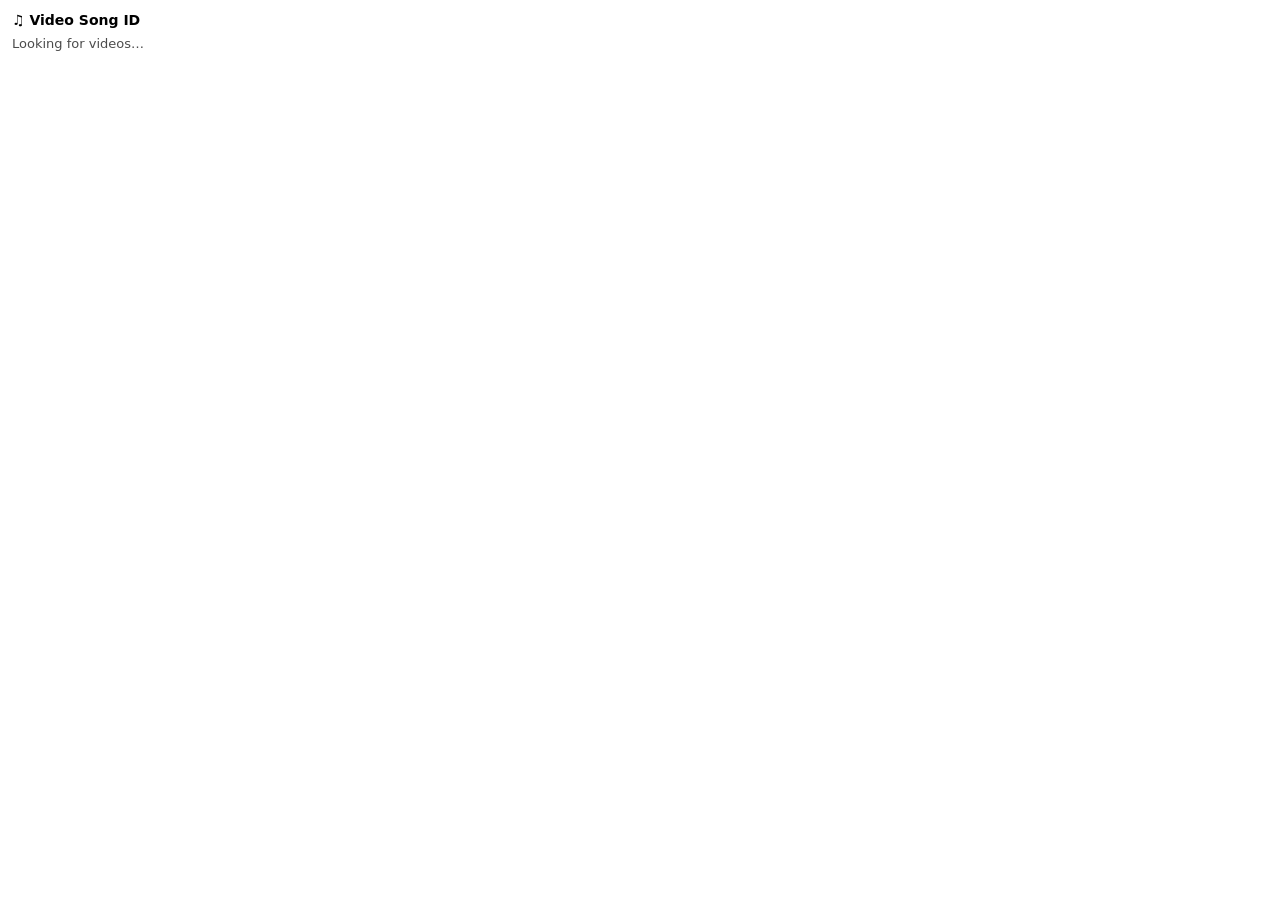
==== extension/popup.html @ 8e62445f "Initial video song ID extension and local Shazam server Co-Authored-By: Claude Sonnet 5.5 <noreply@a" ====
<!doctype html>
<meta charset="utf-8">
<style>
  :root { color-scheme: light dark; }
  body { width: 340px; margin: 0; padding: 12px; font: 13px system-ui, sans-serif; }
  h1 { font-size: 14px; margin: 0 0 8px; }
  .video { border: 1px solid #8884; border-radius: 8px; padding: 8px; margin-bottom: 8px; }
  .video.best { border-color: #ff3b81; }
  .meta { opacity: .7; font-size: 12px; margin: 2px 0 6px; }
  button { padding: 5px 10px; border-radius: 6px; border: 0; background: #ff3b81; color: #fff; cursor: pointer; font-weight: 600; }
  button:disabled { opacity: .5; cursor: default; }
  .result { margin-top: 6px; font-weight: 600; }
  .result a { font-weight: 400; }
  .err { color: #e5484d; font-weight: 400; }
  .empty { opacity: .7; }
</style>
<h1>♫ Video Song ID</h1>
<div id="list"><div class="empty">Looking for videos…</div></div>
<script src="popup.js"></script>
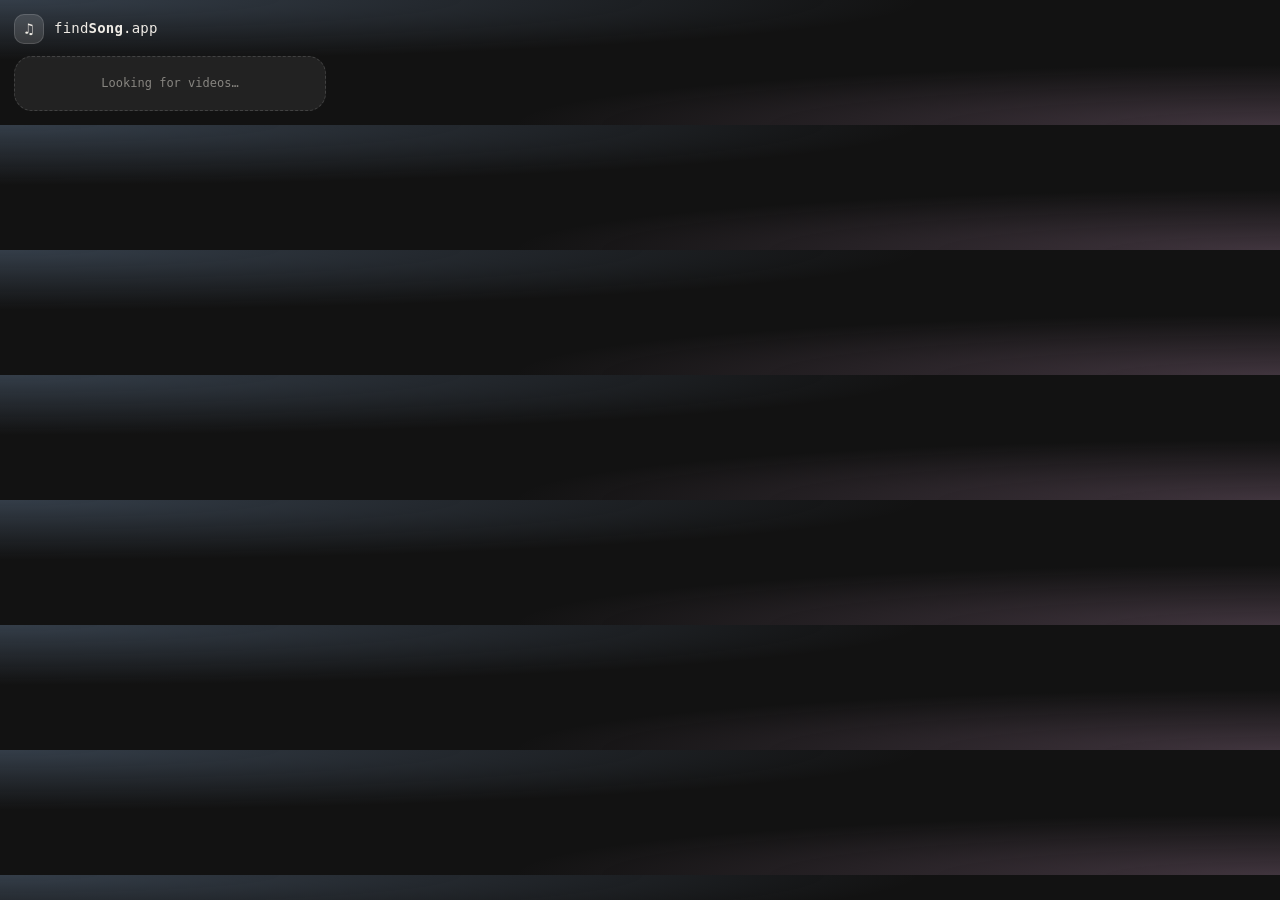
==== commit bc47383e: "Rename to findSong.app and restyle with Godgun glass theme Co-Authored-By: Claude Sonnet 5.5 <norepl" ====
--- a/extension/popup.html
+++ b/extension/popup.html
@@ -1,19 +1,11 @@
 <!doctype html>
 <meta charset="utf-8">
-<style>
-  :root { color-scheme: light dark; }
-  body { width: 340px; margin: 0; padding: 12px; font: 13px system-ui, sans-serif; }
-  h1 { font-size: 14px; margin: 0 0 8px; }
-  .video { border: 1px solid #8884; border-radius: 8px; padding: 8px; margin-bottom: 8px; }
-  .video.best { border-color: #ff3b81; }
-  .meta { opacity: .7; font-size: 12px; margin: 2px 0 6px; }
-  button { padding: 5px 10px; border-radius: 6px; border: 0; background: #ff3b81; color: #fff; cursor: pointer; font-weight: 600; }
-  button:disabled { opacity: .5; cursor: default; }
-  .result { margin-top: 6px; font-weight: 600; }
-  .result a { font-weight: 400; }
-  .err { color: #e5484d; font-weight: 400; }
-  .empty { opacity: .7; }
-</style>
-<h1>♫ Video Song ID</h1>
-<div id="list"><div class="empty">Looking for videos…</div></div>
+<link rel="stylesheet" href="popup.css">
+<main>
+  <header>
+    <span class="logo">♫</span>
+    <h1>find<b>Song</b>.app</h1>
+  </header>
+  <div id="list"><div class="empty">Looking for videos…</div></div>
+</main>
 <script src="popup.js"></script>
--- a/extension/popup.css
+++ b/extension/popup.css
@@ -0,0 +1,72 @@
+/* Glass look, palette from the Godgun theme (charcoal glass, white signal). */
+:root {
+  --bg: #121212;
+  --fg: #eeeae4;
+  --muted: #878580;
+  --accent: #ffffff;
+  --err: #ff615a;
+  --glass: rgba(255, 255, 255, 0.07);
+  --glass-hi: rgba(255, 255, 255, 0.13);
+  --edge: rgba(255, 255, 255, 0.14);
+  --radius: 18px;
+}
+* { box-sizing: border-box; }
+html { background: transparent; }
+body {
+  width: 340px; margin: 0; padding: 0;
+  color: var(--fg);
+  font: 12px/1.4 "JetBrainsMono Nerd Font", "JetBrains Mono", ui-monospace, monospace;
+  background:
+    radial-gradient(120% 80% at 0% 0%, rgba(140, 174, 214, 0.28), transparent 60%),
+    radial-gradient(100% 80% at 100% 100%, rgba(201, 155, 191, 0.25), transparent 60%),
+    var(--bg);
+}
+main { padding: 14px; }
+header { display: flex; align-items: center; gap: 10px; margin-bottom: 12px; }
+.logo {
+  display: grid; place-items: center; width: 30px; height: 30px; border-radius: 10px;
+  background: var(--glass-hi); border: 1px solid var(--edge); font-size: 15px;
+}
+h1 { margin: 0; font-size: 14px; font-weight: 500; letter-spacing: .2px; }
+h1 b { font-weight: 800; }
+
+.video {
+  padding: 12px; margin-bottom: 10px; border-radius: var(--radius);
+  background: var(--glass);
+  border: 1px solid var(--edge);
+  box-shadow: inset 0 1px 0 rgba(255, 255, 255, .12), 0 8px 24px rgba(0, 0, 0, .35);
+  backdrop-filter: blur(18px) saturate(160%);
+  -webkit-backdrop-filter: blur(18px) saturate(160%);
+  transition: background .15s, border-color .15s, transform .15s;
+}
+.video:hover { background: var(--glass-hi); transform: translateY(-1px); }
+.video.best { border-color: rgba(255, 255, 255, .45); }
+.row { display: flex; align-items: center; justify-content: space-between; gap: 8px; }
+.title { font-weight: 700; }
+.pill {
+  padding: 2px 8px; border-radius: 999px; font-size: 10px;
+  background: var(--glass-hi); border: 1px solid var(--edge); color: var(--muted);
+}
+.pill.live { color: #a6c97a; }
+.meta { color: var(--muted); margin: 4px 0 10px; }
+
+button {
+  width: 100%; padding: 8px 12px; border: 1px solid var(--edge); border-radius: 12px;
+  color: #121212; background: var(--accent); font: inherit; font-weight: 700; cursor: pointer;
+  transition: opacity .15s, transform .1s;
+}
+button:hover { opacity: .9; }
+button:active { transform: scale(.98); }
+button:disabled { opacity: .45; cursor: default; }
+
+.result { margin-top: 10px; padding: 0; font-weight: 700; word-break: break-word; }
+.result:not(:empty) {
+  padding: 10px 12px; border-radius: 12px; background: rgba(0, 0, 0, .3);
+  border: 1px solid var(--edge);
+}
+.result a { display: inline-block; margin-top: 4px; font-weight: 400; color: #8caed6; }
+.err { color: var(--err); font-weight: 400; }
+.empty {
+  padding: 18px; text-align: center; color: var(--muted); border-radius: var(--radius);
+  background: var(--glass); border: 1px dashed var(--edge);
+}
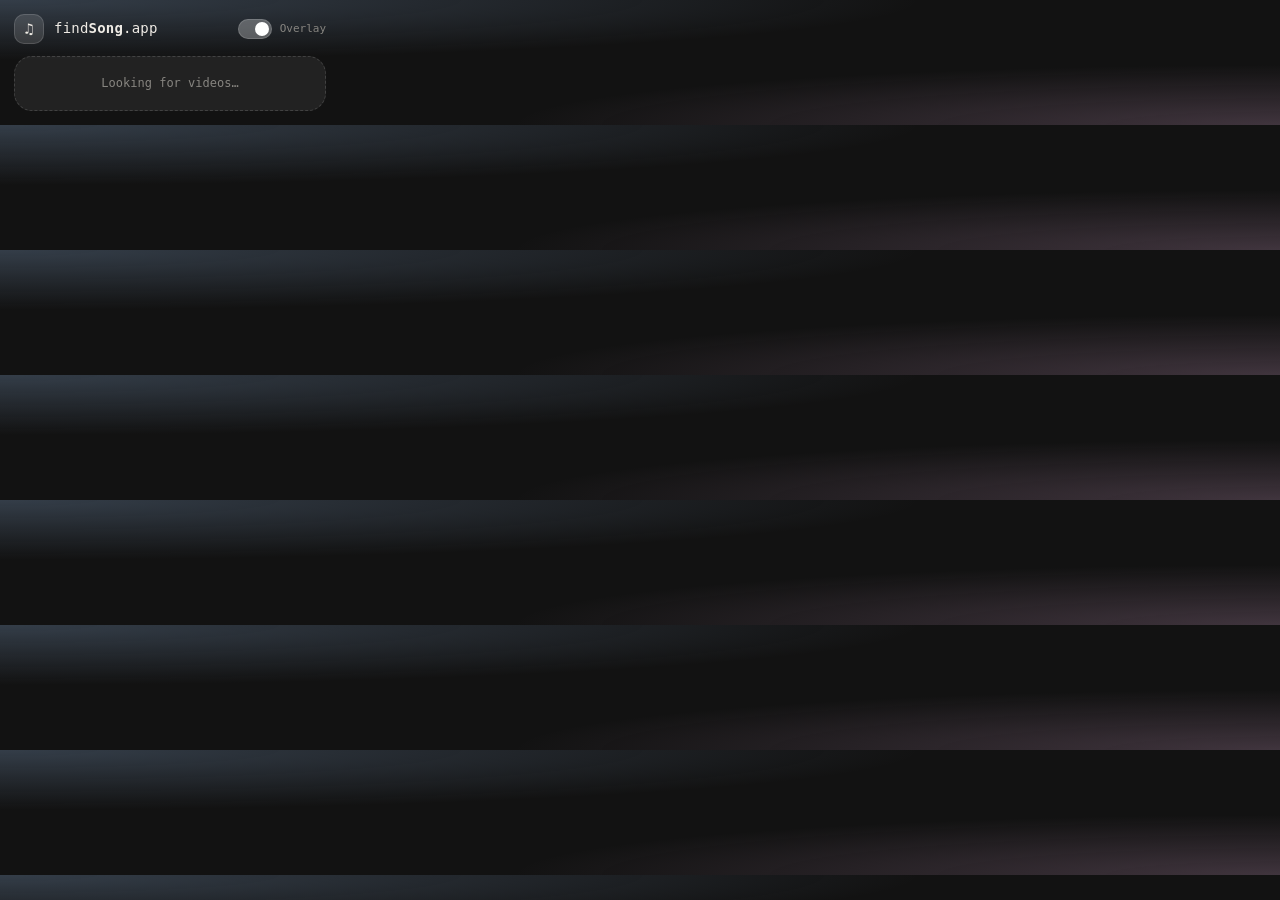
==== commit bbfcd346: "Restore original icon; on-page badge overlay; start/pause videos from the popup Co-Authored-By: Clau" ====
--- a/extension/popup.html
+++ b/extension/popup.html
@@ -5,6 +5,9 @@
   <header>
     <span class="logo">♫</span>
     <h1>find<b>Song</b>.app</h1>
+    <label class="switch" title="Show a find-song button on every video">
+      <input type="checkbox" id="overlay" checked><span class="track"><i></i></span><span class="lbl">Overlay</span>
+    </label>
   </header>
   <div id="list"><div class="empty">Looking for videos…</div></div>
 </main>
--- a/extension/popup.css
+++ b/extension/popup.css
@@ -27,7 +27,7 @@
   display: grid; place-items: center; width: 30px; height: 30px; border-radius: 10px;
   background: var(--glass-hi); border: 1px solid var(--edge); font-size: 15px;
 }
-h1 { margin: 0; font-size: 14px; font-weight: 500; letter-spacing: .2px; }
+h1 { flex: 1; margin: 0; font-size: 14px; font-weight: 500; letter-spacing: .2px; }
 h1 b { font-weight: 800; }
 
 .video {
@@ -70,3 +70,12 @@
   padding: 18px; text-align: center; color: var(--muted); border-radius: var(--radius);
   background: var(--glass); border: 1px dashed var(--edge);
 }
+
+.switch { display: flex; align-items: center; gap: 8px; cursor: pointer; color: var(--muted); font-size: 11px; }
+.switch input { display: none; }
+.track { width: 34px; height: 20px; border-radius: 999px; background: var(--glass-hi); border: 1px solid var(--edge); position: relative; transition: background .15s; }
+.track i { position: absolute; top: 2px; left: 2px; width: 14px; height: 14px; border-radius: 50%; background: var(--muted); transition: transform .15s, background .15s; }
+.switch input:checked + .track { background: rgba(255, 255, 255, .28); }
+.switch input:checked + .track i { transform: translateX(14px); background: #fff; }
+.buttons { display: flex; gap: 8px; }
+button.ghost { width: 44px; flex: none; background: var(--glass-hi); color: var(--fg); }
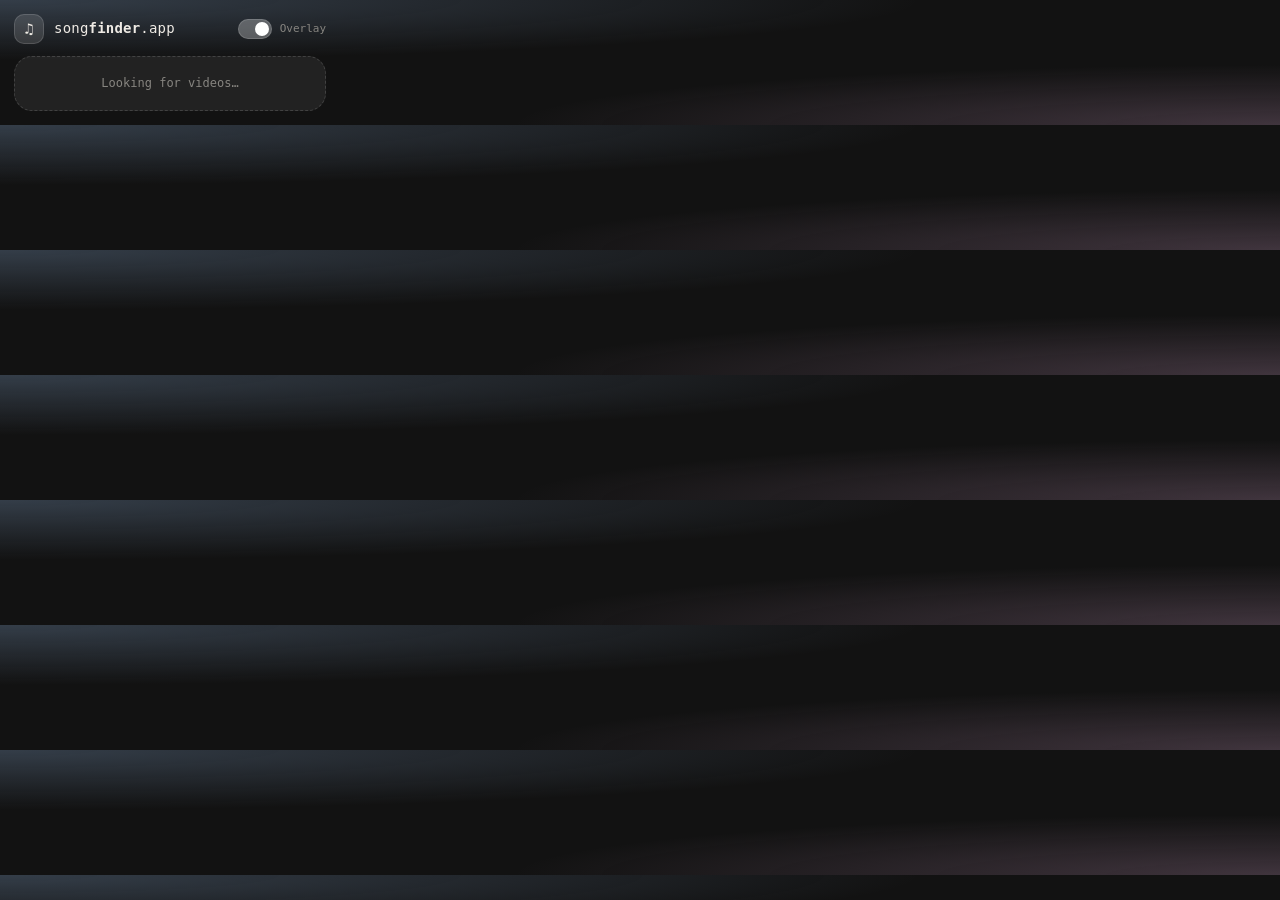
==== commit 54c0d018: "Rename to songfinder.app, Ghostty-style README, GitHub Pages site in docs/ Co-Authored-By: Claude So" ====
--- a/extension/popup.html
+++ b/extension/popup.html
@@ -4,7 +4,7 @@
 <main>
   <header>
     <span class="logo">♫</span>
-    <h1>find<b>Song</b>.app</h1>
+    <h1>song<b>finder</b>.app</h1>
     <label class="switch" title="Show a find-song button on every video">
       <input type="checkbox" id="overlay" checked><span class="track"><i></i></span><span class="lbl">Overlay</span>
     </label>
--- a/extension/popup.css
+++ b/extension/popup.css
@@ -41,20 +41,54 @@
 }
 .video:hover { background: var(--glass-hi); transform: translateY(-1px); }
 .video.best { border-color: rgba(255, 255, 255, .45); }
-.row { display: flex; align-items: center; justify-content: space-between; gap: 8px; }
-.title { font-weight: 700; }
+.top { display: flex; gap: 10px; align-items: center; margin-bottom: 12px; }
+.thumb {
+  flex: none; width: 64px; height: 36px; border-radius: 9px; background: var(--glass-hi) center / cover;
+  border: 1px solid var(--edge);
+}
+.info { min-width: 0; display: flex; flex-direction: column; align-items: flex-start; gap: 4px; }
+.title {
+  font-weight: 700; display: -webkit-box; -webkit-line-clamp: 2; -webkit-box-orient: vertical;
+  overflow: hidden; word-break: break-word;
+}
 .pill {
-  padding: 2px 8px; border-radius: 999px; font-size: 10px;
+  padding: 1px 8px; border-radius: 999px; font-size: 10px;
   background: var(--glass-hi); border: 1px solid var(--edge); color: var(--muted);
 }
 .pill.live { color: #a6c97a; }
-.meta { color: var(--muted); margin: 4px 0 10px; }
 
+/* range selector */
+.range { margin: 4px 4px 12px; }
+.bar { position: relative; height: 6px; border-radius: 999px; background: rgba(255, 255, 255, .12); margin: 10px 6px 12px; touch-action: none; cursor: pointer; }
+.fill { position: absolute; top: 0; bottom: 0; border-radius: 999px; background: rgba(255, 255, 255, .55); }
+.now { position: absolute; top: -3px; width: 2px; height: 12px; margin-left: -1px; background: #8caed6; border-radius: 2px; }
+.handle {
+  position: absolute; top: 50%; width: 16px; height: 16px; margin: -8px 0 0 -8px; border-radius: 50%;
+  background: #fff; border: 2px solid #121212; box-shadow: 0 0 0 1px rgba(255, 255, 255, .5), 0 2px 8px rgba(0, 0, 0, .5);
+  cursor: grab; outline: none; transition: transform .1s;
+}
+.handle:hover, .handle:focus-visible, .handle.drag { transform: scale(1.2); }
+.handle.drag { cursor: grabbing; }
+.times { display: flex; align-items: center; justify-content: space-between; margin: 0 -4px; }
+.t {
+  width: 52px; padding: 3px 0; text-align: center; font: inherit; font-size: 11px; color: var(--fg);
+  background: var(--glass); border: 1px solid var(--edge); border-radius: 8px; outline: none;
+}
+.t:focus { border-color: rgba(255, 255, 255, .6); background: var(--glass-hi); }
+.len { font-size: 10px; color: var(--muted); }
+
+.buttons { display: flex; gap: 8px; }
 button {
-  width: 100%; padding: 8px 12px; border: 1px solid var(--edge); border-radius: 12px;
-  color: #121212; background: var(--accent); font: inherit; font-weight: 700; cursor: pointer;
-  transition: opacity .15s, transform .1s;
+  display: inline-flex; align-items: center; justify-content: center; gap: 8px; height: 36px; padding: 0 12px;
+  border: 1px solid var(--edge); border-radius: 12px; color: #121212; background: var(--accent);
+  font: inherit; font-weight: 700; cursor: pointer; transition: opacity .15s, transform .1s;
 }
+button.main { flex: 1; }
+button.ghost { width: 40px; padding: 0; flex: none; background: var(--glass-hi); color: var(--fg); }
+button svg { width: 18px; height: 18px; flex: none; display: block; }
+button.main svg { fill: none; stroke: currentColor; stroke-width: 2; stroke-linecap: round; stroke-linejoin: round; }
+button.main svg circle { fill: currentColor; stroke: none; }
+button.ghost svg { fill: currentColor; }
 button:hover { opacity: .9; }
 button:active { transform: scale(.98); }
 button:disabled { opacity: .45; cursor: default; }
@@ -78,4 +112,3 @@
 .switch input:checked + .track { background: rgba(255, 255, 255, .28); }
 .switch input:checked + .track i { transform: translateX(14px); background: #fff; }
 .buttons { display: flex; gap: 8px; }
-button.ghost { width: 44px; flex: none; background: var(--glass-hi); color: var(--fg); }
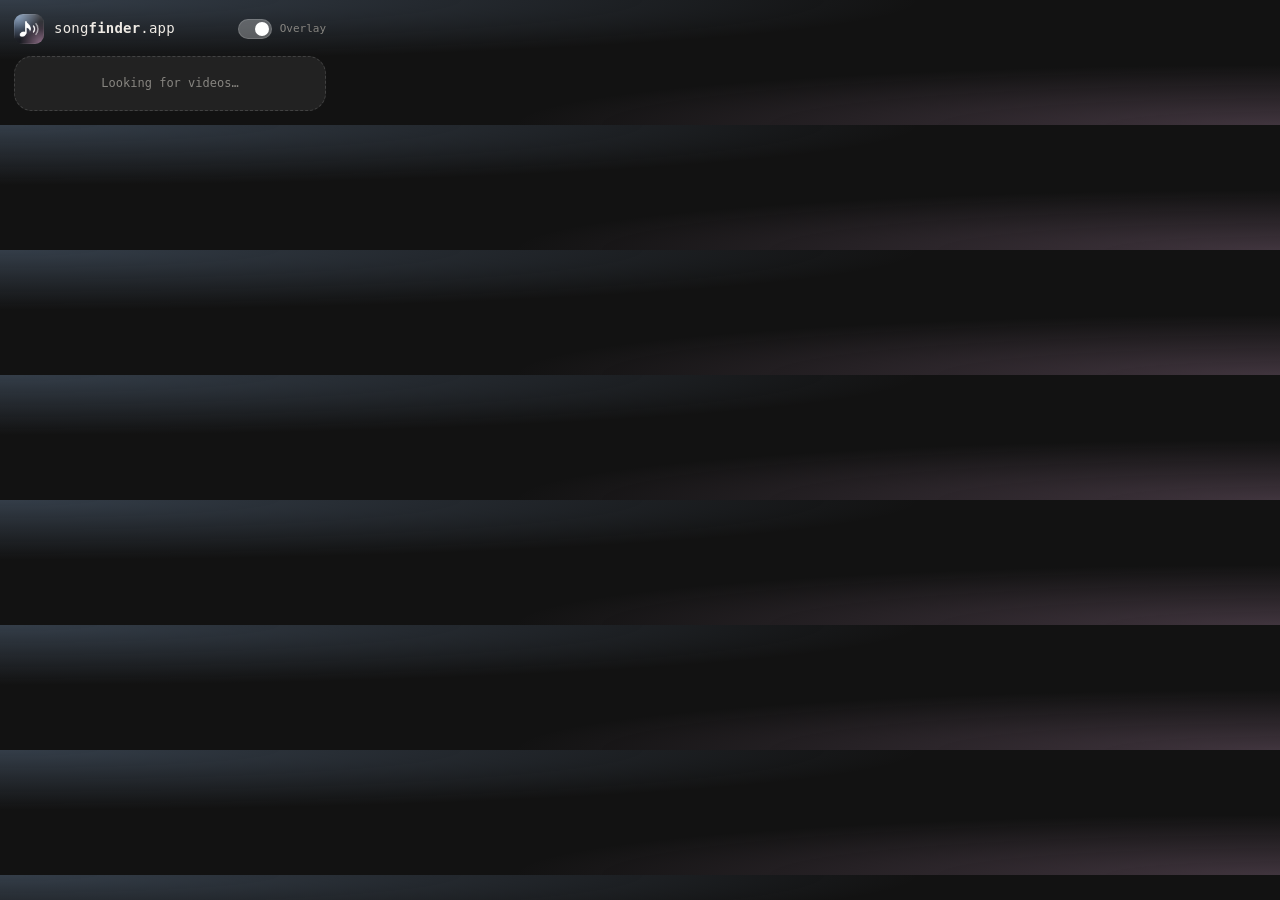
==== commit 4106eac3: "Redesign logo as one centred note + waves mark; use it in popup header and site Co-Authored-By: Clau" ====
--- a/extension/popup.html
+++ b/extension/popup.html
@@ -3,7 +3,7 @@
 <link rel="stylesheet" href="popup.css">
 <main>
   <header>
-    <span class="logo">♫</span>
+    <img class="logo" src="icons/icon48.png" alt="">
     <h1>song<b>finder</b>.app</h1>
     <label class="switch" title="Show a find-song button on every video">
       <input type="checkbox" id="overlay" checked><span class="track"><i></i></span><span class="lbl">Overlay</span>
--- a/extension/popup.css
+++ b/extension/popup.css
@@ -23,10 +23,7 @@
 }
 main { padding: 14px; }
 header { display: flex; align-items: center; gap: 10px; margin-bottom: 12px; }
-.logo {
-  display: grid; place-items: center; width: 30px; height: 30px; border-radius: 10px;
-  background: var(--glass-hi); border: 1px solid var(--edge); font-size: 15px;
-}
+.logo { width: 30px; height: 30px; border-radius: 9px; display: block; }
 h1 { flex: 1; margin: 0; font-size: 14px; font-weight: 500; letter-spacing: .2px; }
 h1 b { font-weight: 800; }
 
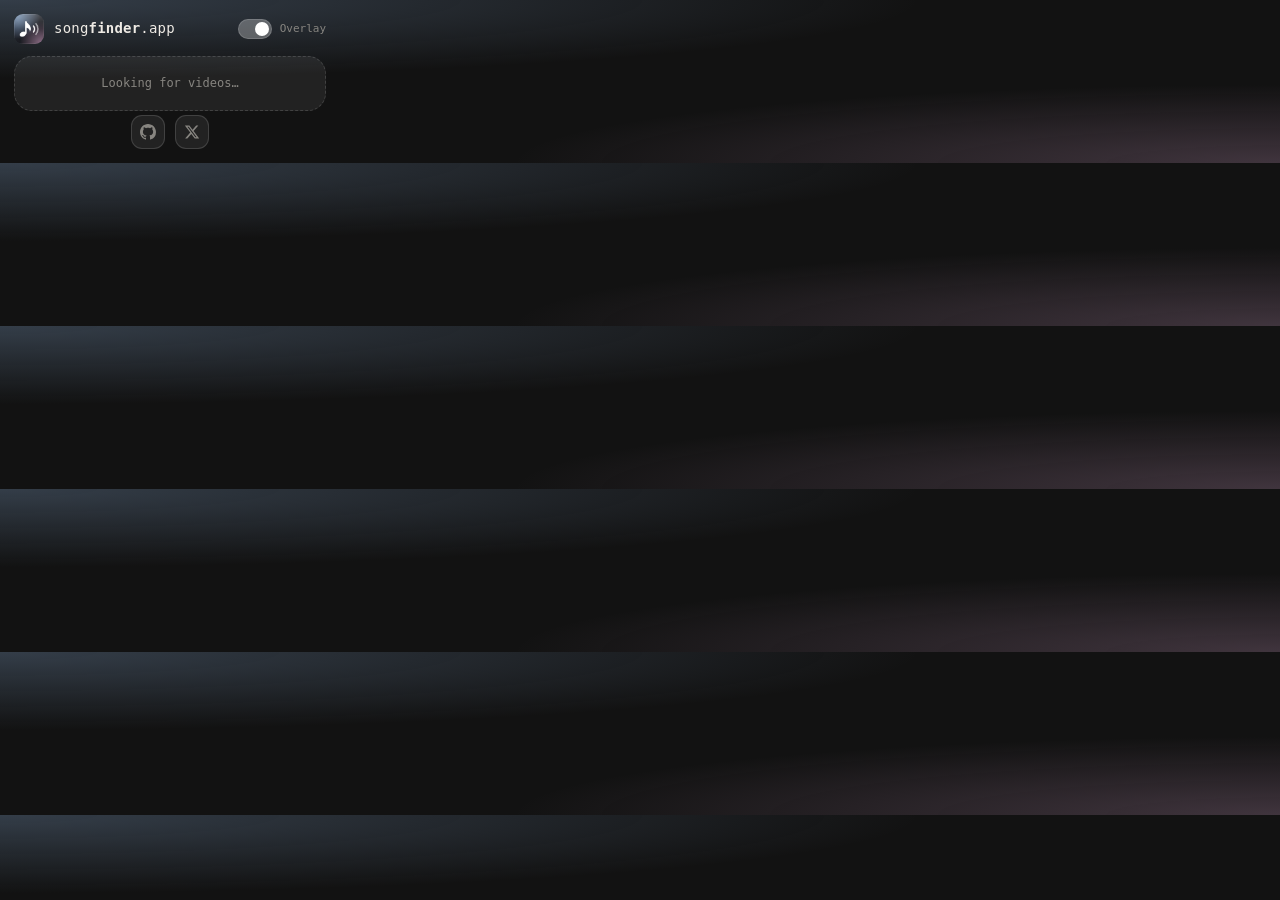
==== commit 4c4e7045: "Anchor the glowing outline to the video; add GitHub and X footer Co-Authored-By: Claude Sonnet 5.5 <" ====
--- a/extension/popup.html
+++ b/extension/popup.html
@@ -10,5 +10,13 @@
     </label>
   </header>
   <div id="list"><div class="empty">Looking for videos…</div></div>
+  <footer>
+    <a href="https://github.com/valvesky/songfinder.app" target="_blank" rel="noopener" title="songfinder.app on GitHub" aria-label="GitHub">
+      <svg viewBox="0 0 16 16"><path d="M8 0C3.58 0 0 3.58 0 8c0 3.54 2.29 6.53 5.47 7.59.4.07.55-.17.55-.38 0-.19-.01-.82-.01-1.49-2.01.37-2.53-.49-2.69-.94-.09-.23-.48-.94-.82-1.13-.28-.15-.68-.52-.01-.53.63-.01 1.08.58 1.23.82.72 1.21 1.87.87 2.33.66.07-.52.28-.87.51-1.07-1.78-.2-3.64-.89-3.64-3.95 0-.87.31-1.59.82-2.15-.08-.2-.36-1.02.08-2.12 0 0 .67-.21 2.2.82.64-.18 1.32-.27 2-.27.68 0 1.36.09 2 .27 1.53-1.04 2.2-.82 2.2-.82.44 1.1.16 1.92.08 2.12.51.56.82 1.27.82 2.15 0 3.07-1.87 3.75-3.65 3.95.29.25.54.73.54 1.48 0 1.07-.01 1.93-.01 2.2 0 .21.15.46.55.38A8.013 8.013 0 0016 8c0-4.42-3.58-8-8-8z"/></svg>
+    </a>
+    <a href="https://x.com/ValvesXYZ" target="_blank" rel="noopener" title="@ValvesXYZ on X" aria-label="X">
+      <svg viewBox="0 0 24 24"><path d="M18.244 2.25h3.308l-7.227 8.26 8.502 11.24H16.17l-5.214-6.817L4.99 21.75H1.68l7.73-8.835L1.254 2.25H8.08l4.713 6.231zm-1.161 17.52h1.833L7.084 4.126H5.117z"/></svg>
+    </a>
+  </footer>
 </main>
 <script src="popup.js"></script>
--- a/extension/popup.css
+++ b/extension/popup.css
@@ -109,3 +109,11 @@
 .switch input:checked + .track { background: rgba(255, 255, 255, .28); }
 .switch input:checked + .track i { transform: translateX(14px); background: #fff; }
 .buttons { display: flex; gap: 8px; }
+
+footer { display: flex; justify-content: center; gap: 10px; padding-top: 4px; }
+footer a {
+  display: grid; place-items: center; width: 34px; height: 34px; border-radius: 11px; color: var(--muted);
+  background: var(--glass); border: 1px solid var(--edge); transition: color .15s, background .15s, transform .15s;
+}
+footer a:hover { color: var(--fg); background: var(--glass-hi); transform: translateY(-1px); }
+footer svg { width: 16px; height: 16px; fill: currentColor; display: block; }
